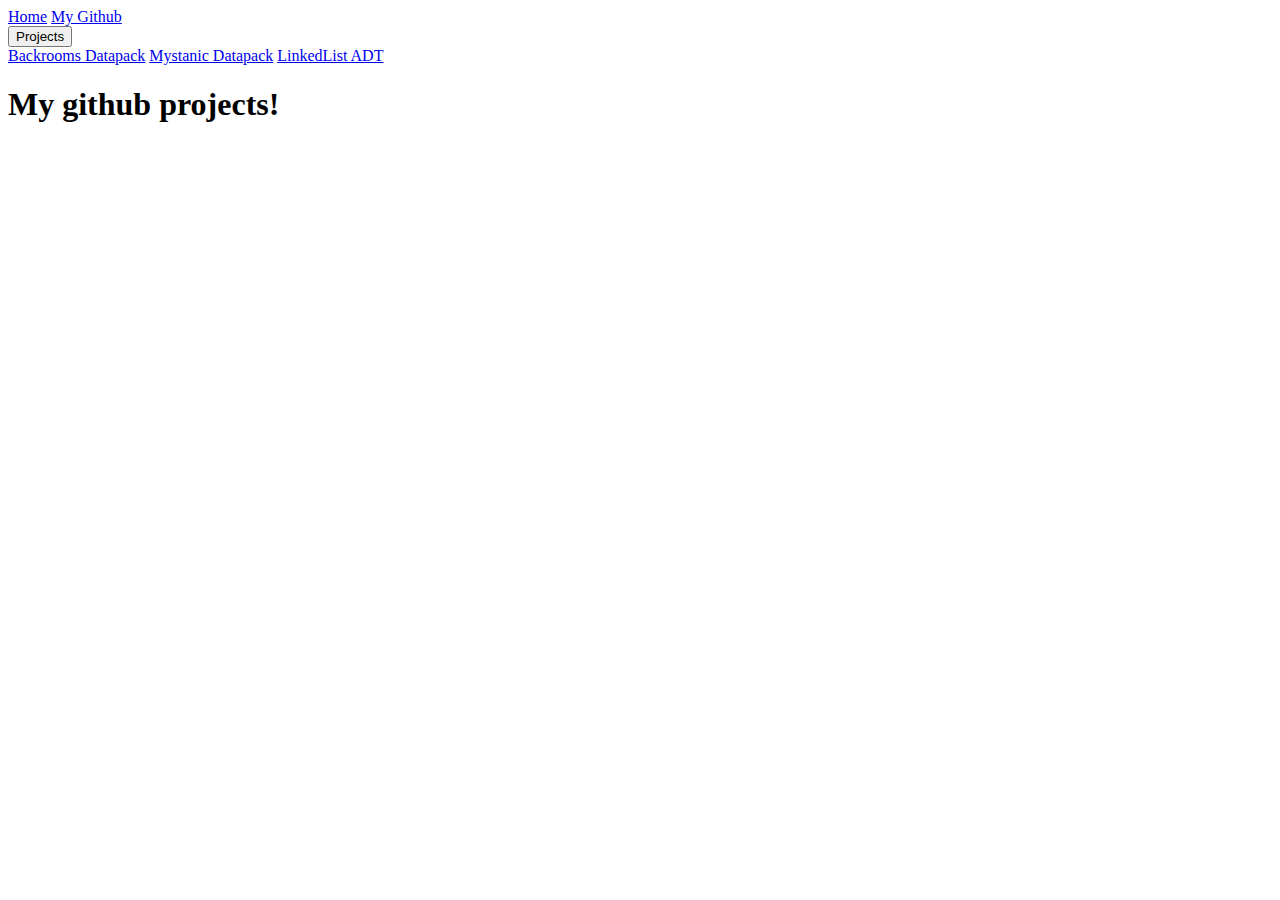
==== projects.html @ 356193cb "test" ====
<!DOCTYPE html>
<html>
    <head>
        <title>Jack the GEAT</title>
    </head>
<body>
    <div class="navbar">
        <a href="index.html">Home</a>
        <a href="https://github.com/JacktheGeat/">My Github</a>
        <div class="dropdown">
            <button class="dropbtn">Projects</button>
            <div class="dropdown-content">
                <a href="Backrooms">Backrooms Datapack</a>
                <a href="Mystanic">Mystanic Datapack</a>
                <a href="LinkedList">LinkedList ADT</a>
            </div>
        </div>
    </div>
    <div class="header">
        <h1>My github projects!</h1>
    </div>
    <div class="test"></div>
    <div class="square"></div>
</body>

</html>
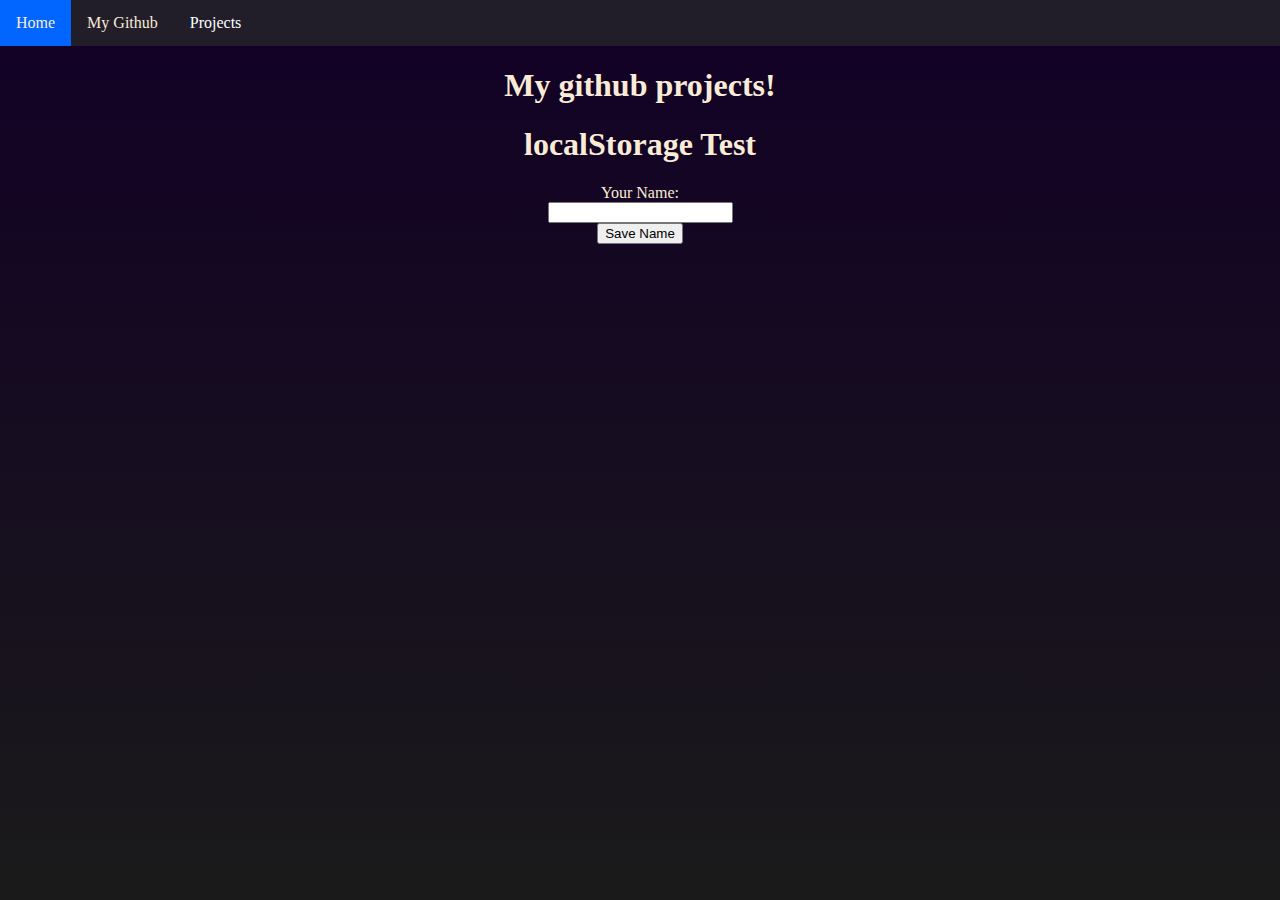
==== commit af182ed5: "added some images" ====
--- a/projects.html
+++ b/projects.html
@@ -1,6 +1,10 @@
 <!DOCTYPE html>
 <html>
     <head>
+        <link rel="stylesheet" href="general.css">
+        <link rel="stylesheet" href="navbar.css">
+        <link rel="stylesheet" href="shapes.css">
+
         <title>Jack the GEAT</title>
     </head>
 <body>
@@ -19,8 +23,30 @@
     <div class="header">
         <h1>My github projects!</h1>
     </div>
-    <div class="test"></div>
-    <div class="square"></div>
+
+
+    <h1>localStorage Test</h1>
+
+    <form>
+        <label for="name">Your Name:</label><br>
+        <input type="text" id="name" name="name"><br>
+        <button onclick="saveName()" type="button">Save Name</button>
+    </form>
+    <script>
+        function getName() {
+            document.getElementById("output").append(localStorage.getItem(localStorage.length-1)).appendChild(document.createElement('br'));
+            document.getElementById("output").appendChild(document.createElement('br'));
+        }
+        getName();
+
+        function saveName() {
+            var name = document.getElementById("name");
+            localStorage.setItem(localStorage.length, name.value);
+            getName();
+        }
+      </script>
+
+<p id="output"> </p>
 </body>
 
 </html>
--- a/general.css
+++ b/general.css
@@ -0,0 +1,16 @@
+body {
+  width: 100vw;
+  height: 100vh;
+  background: linear-gradient(#120026, #1a1a1a);
+  background-attachment: fixed;
+  float: left;
+  font-size: 16px;
+  color: antiquewhite;
+  text-align: center;
+  margin:0;
+  text-decoration: none;
+}
+#header {
+  height: 200px;
+  background: #120026;
+}--- a/navbar.css
+++ b/navbar.css
@@ -0,0 +1,59 @@
+  .navbar {
+    overflow: hidden;
+    background-color: #211e2a;
+  }
+  
+  .navbar a {
+    float: left;
+    font-size: 16px;
+    color:antiquewhite;
+    text-align: center;
+    padding: 14px 16px;
+    text-decoration: none;
+  }
+  
+  .dropdown {
+    float: left;
+    overflow: hidden;
+  }
+  
+  .dropdown .dropbtn {
+    font-size: 16px;  
+    border: none;
+    outline: none;
+    color: white;
+    padding: 14px 16px;
+    background-color: inherit;
+    font-family: inherit;
+    margin: 0;
+  }
+  
+  .navbar a:hover, .dropdown:hover .dropbtn {
+    background-color: #0066ff;
+  }
+  
+  .dropdown-content {
+    display: none;
+    position: absolute;
+    background-color: #f9f9f9;
+    min-width: 160px;
+    box-shadow: 0px 8px 16px 0px rgba(0,0,0,0.2);
+    z-index: 1;
+  }
+  
+  .dropdown-content a {
+    float: none;
+    color: black;
+    padding: 12px 16px;
+    text-decoration: none;
+    display: block;
+    text-align: left;
+  }
+  
+  .dropdown-content a:hover {
+    background-color: #ddd;
+  }
+  
+  .dropdown:hover .dropdown-content {
+    display: block;
+  }